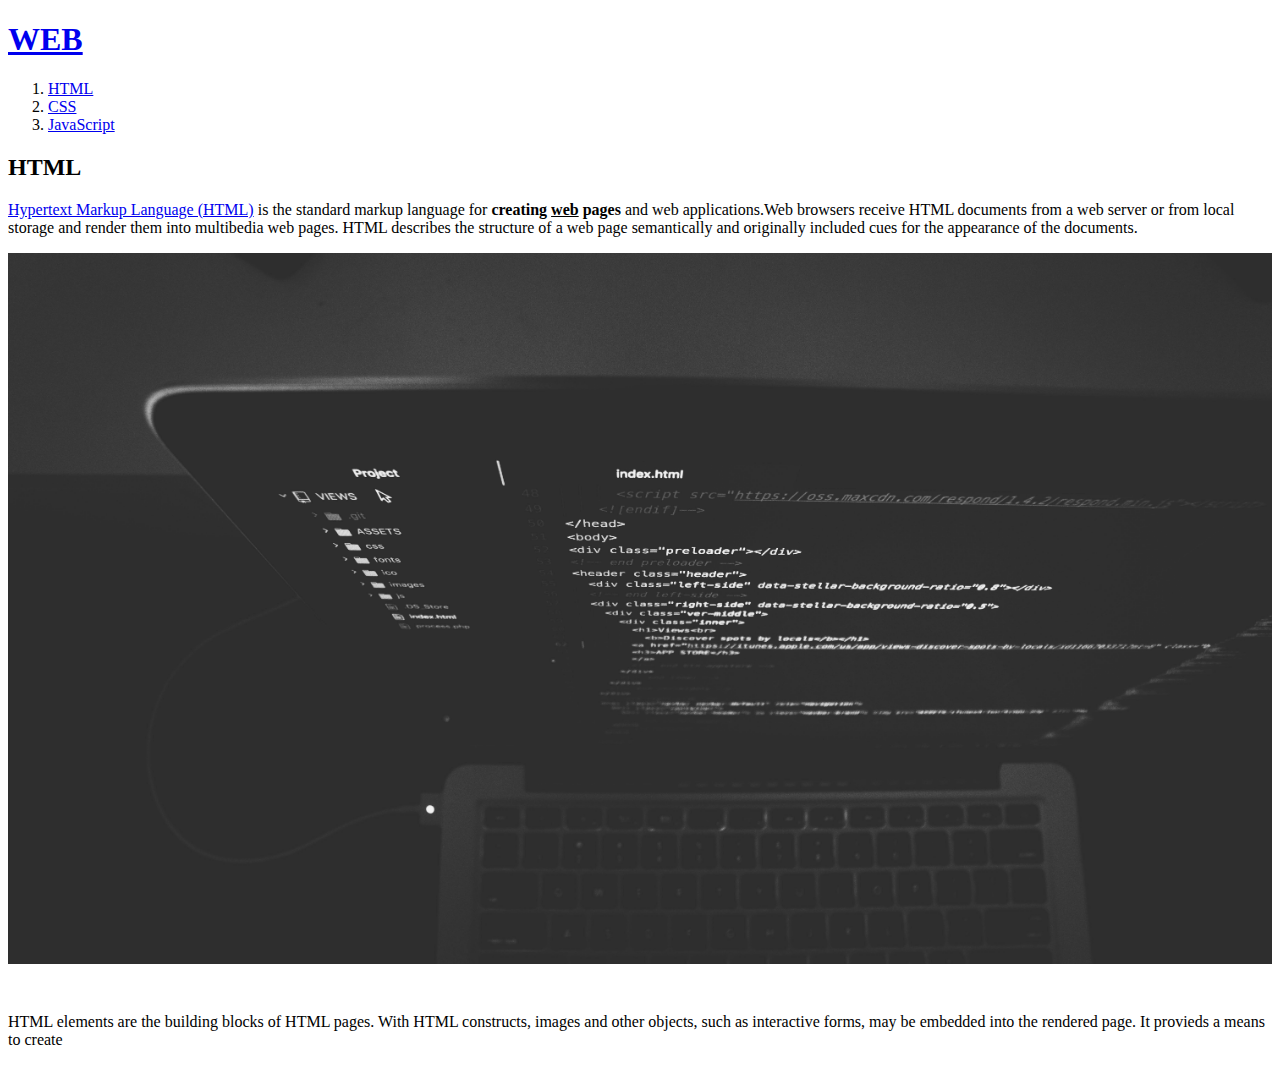
==== 1.html @ 334a5f16 "first version" ====
<!doctype html>
<html>
<head>
  <title>WEB1 - html</title>
  <meta charset="utf-8">
</head>
<body>
  <h1><a href="index.html">WEB</a></h1>
<ol>
  <li><a href="1.html">HTML</a></li>
  <li><a href="2.html">CSS</a></li>
  <li><a href="3.html">JavaScript</a></li>
</ol>
<h2>HTML</h2>
<p><a href="https://www.w3.org/TR/html52/"
  target="_blank" title="html5 specification">Hypertext Markup Language (HTML)</a> is the standard markup language for <strong>creating <u>web</u> pages</strong> and web applications.Web browsers receive HTML documents from a web server or from local storage and render them into multibedia web pages. HTML describes the structure of a web page semantically and originally included cues for the appearance of the documents.
</p>
<img src="coding.jpg" width="100%">
<p style="margin-top:45px;">HTML elements are the building blocks of HTML pages. With HTML constructs, images and other objects, such as interactive forms, may be embedded into the rendered page. It provieds a means to create
</p>
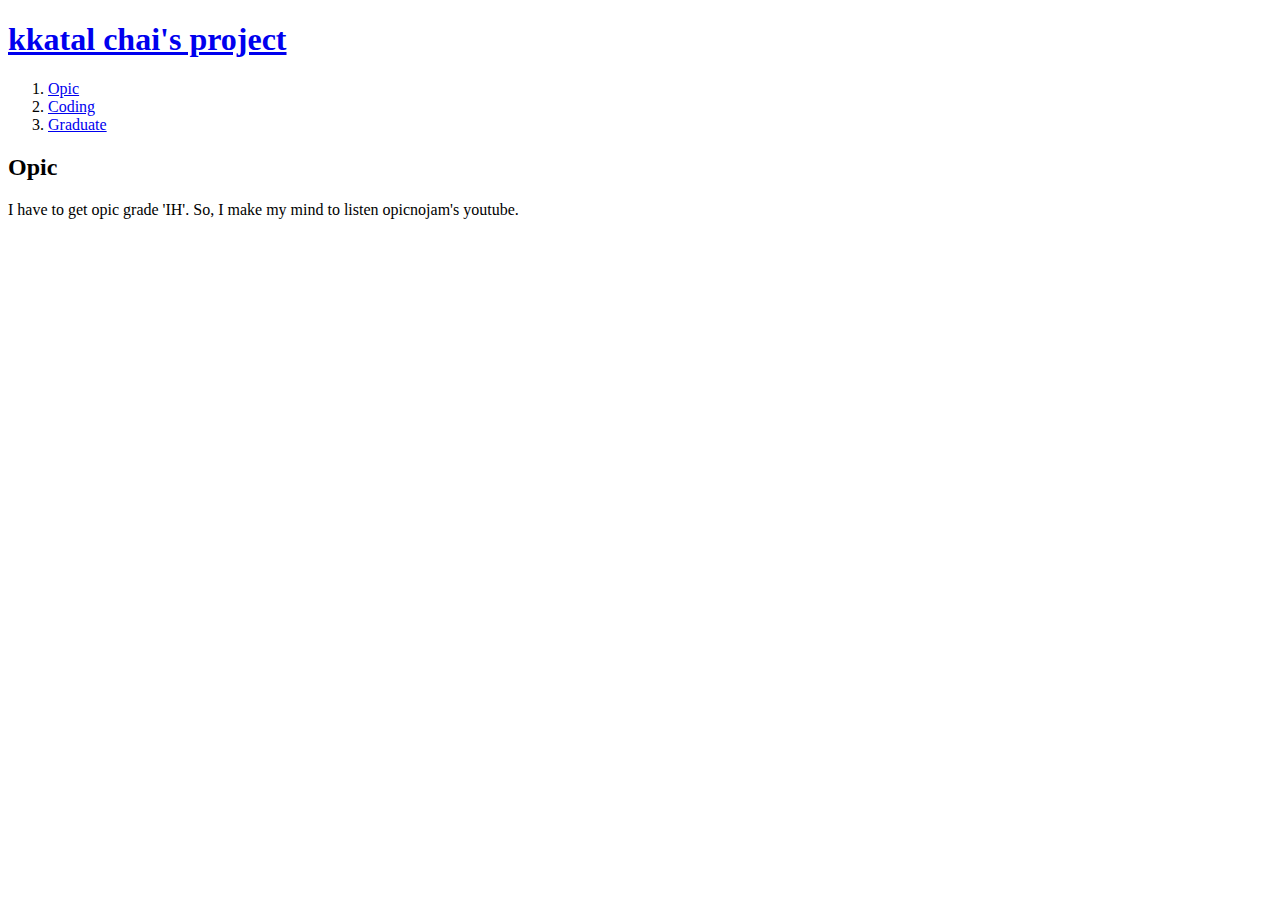
==== commit 9830ddcd: "모든 수업을 마치고" ====
--- a/1.html
+++ b/1.html
@@ -1,20 +1,27 @@
-<!doctype html>
+<!DOCTYPE html>
 <html>
-<head>
-  <title>WEB1 - html</title>
-  <meta charset="utf-8">
-</head>
-<body>
-  <h1><a href="index.html">WEB</a></h1>
-<ol>
-  <li><a href="1.html">HTML</a></li>
-  <li><a href="2.html">CSS</a></li>
-  <li><a href="3.html">JavaScript</a></li>
-</ol>
-<h2>HTML</h2>
-<p><a href="https://www.w3.org/TR/html52/"
-  target="_blank" title="html5 specification">Hypertext Markup Language (HTML)</a> is the standard markup language for <strong>creating <u>web</u> pages</strong> and web applications.Web browsers receive HTML documents from a web server or from local storage and render them into multibedia web pages. HTML describes the structure of a web page semantically and originally included cues for the appearance of the documents.
-</p>
-<img src="coding.jpg" width="100%">
-<p style="margin-top:45px;">HTML elements are the building blocks of HTML pages. With HTML constructs, images and other objects, such as interactive forms, may be embedded into the rendered page. It provieds a means to create
-</p>
+  <head>
+    <meta charset="utf-8">
+    <title>kkatal chai's project</title>
+    <link rel="stylesheet" href="style.css">
+  </head>
+
+  <body>
+    <h1><a href="index.html">kkatal chai's project</a></h1>
+    <div class="grid">
+      <ol>
+        <li><a href="1.html">Opic</a></li>
+        <li><a href="2.html">Coding</a></li>
+        <li><a href="3.html">Graduate</a></li>
+      </ol>
+    <div class="article">
+      <h2>Opic</h2>
+        <p>
+ I have to get opic grade 'IH'. So, I make my mind to listen opicnojam's youtube.
+        </p>
+    </div>
+    </div>
+
+
+  </body>
+</html>
